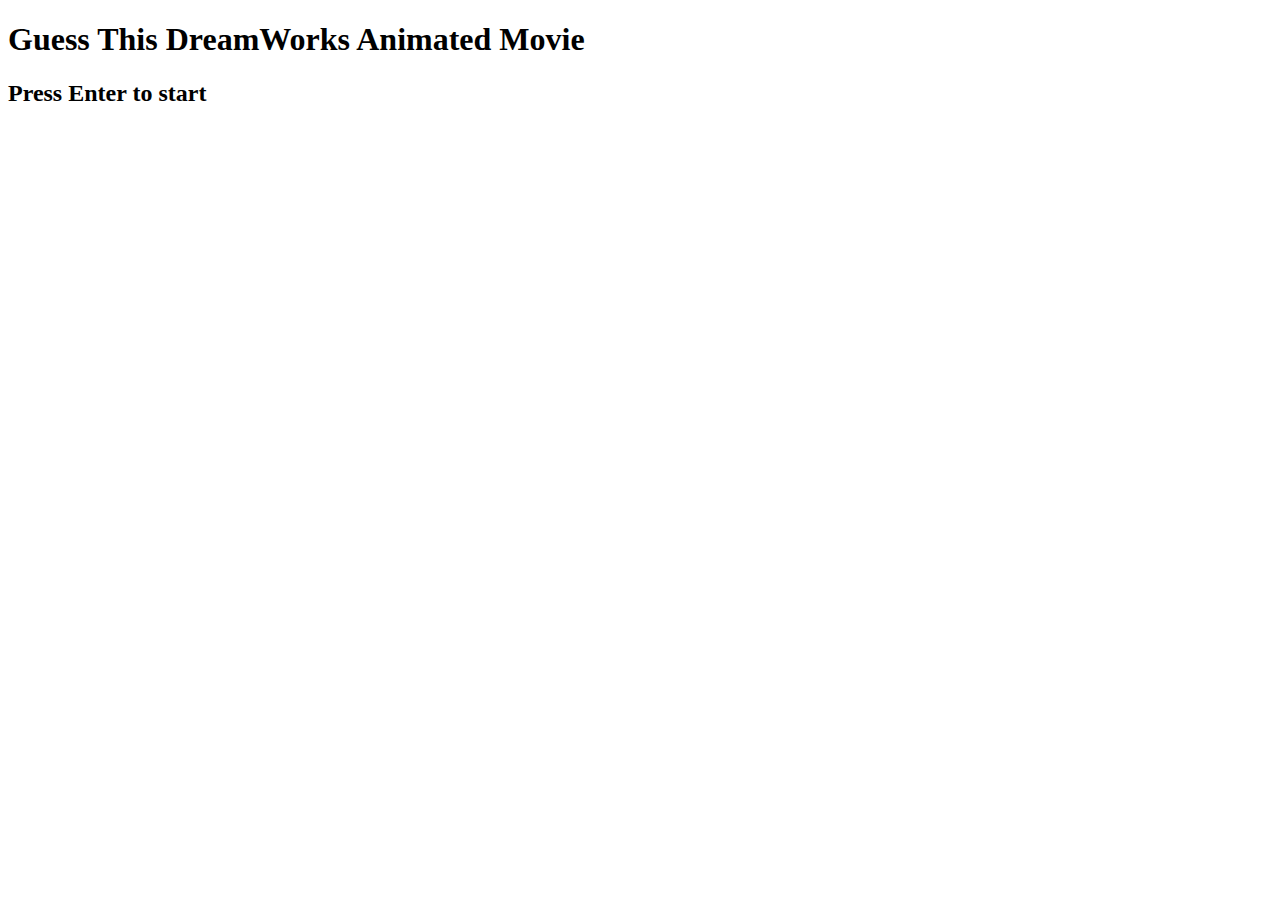
==== index.html @ 1e68320b "changed text in h2" ====
<!DOCTYPE html>
<html lang="en">
  <head>
    <meta charset="UTF-8" />
    <meta name="viewport" content="width=device-width, initial-scale=1.0" />
    <meta http-equiv="X-UA-Compatible" content="ie=edge" />
    <!-- title -->
    <title>Hangman</title>
    <!-- css links -->
    <link rel="stylesheet" href="assets/css/rest.css" />
    <link rel="stylesheet" href="assets/css/style.css" />
  </head>
  <body>
    <!-- header, text visible on page -->
    <h1>Guess This DreamWorks Animated Movie</h1>
    <h2>Press Enter to start</h2>
    <!-- id for the score -->
    <p id="score"></p>
    <!-- id for the _ to print on screen -->
    <p id="blanks"></p>
    <!-- user guess -->
    <p id="userguess"></p>
    <!-- id for wrong guesses to print -->
    <p id="wguess"></p>
    <!-- you win -->
    <p id="win"></p>
    <!-- you lose -->
    <p id="lose"></p>
    <!-- JS link -->
    <script src="assets/javascript/game2.js"></script>
  </body>
</html>
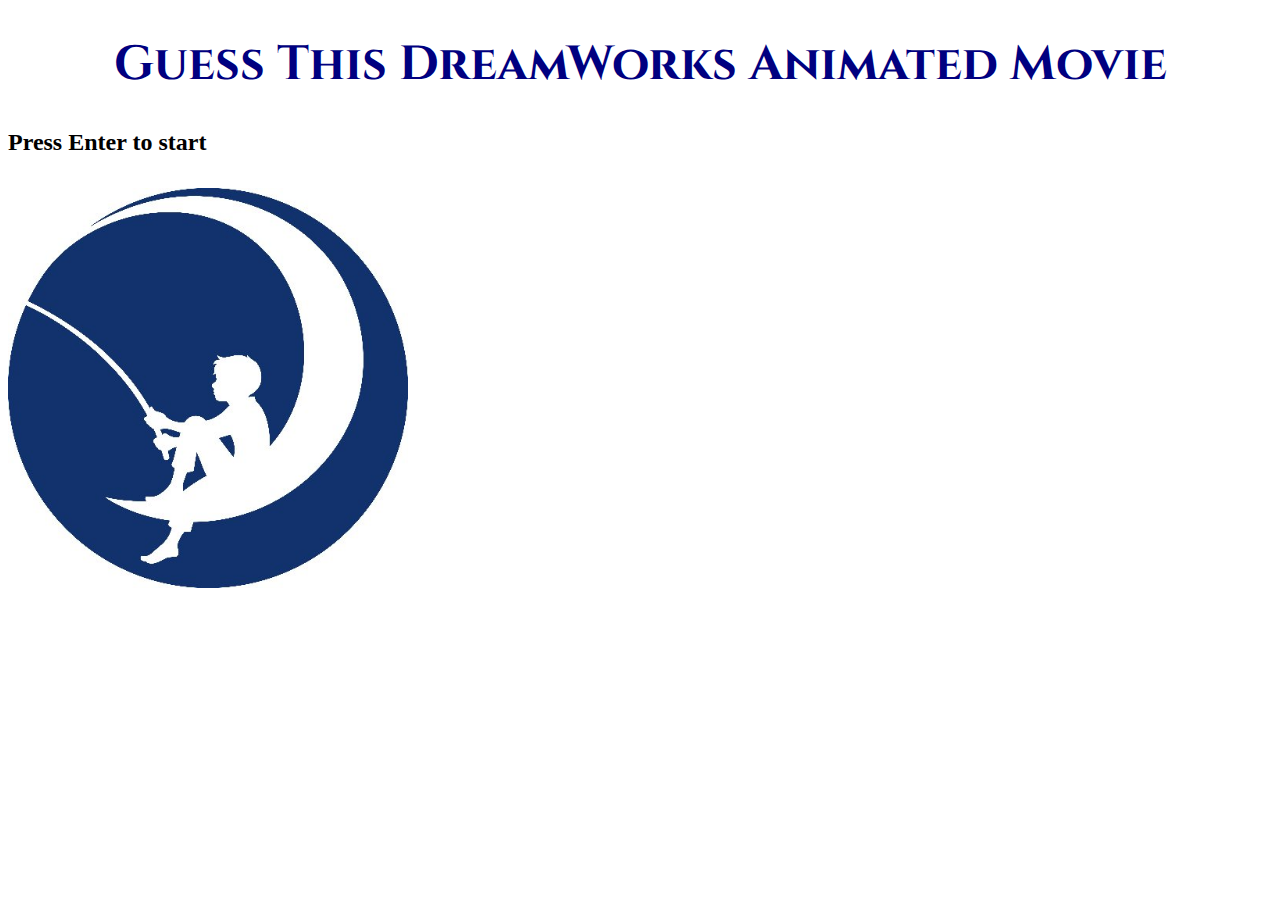
==== commit 0ef9233d: "remainging and deleting unsused files" ====
--- a/index.html
+++ b/index.html
@@ -9,24 +9,29 @@
     <!-- css links -->
     <link rel="stylesheet" href="assets/css/rest.css" />
     <link rel="stylesheet" href="assets/css/style.css" />
+    <link
+      href="https://fonts.googleapis.com/css?family=Cinzel|Handlee&display=swap"
+      rel="stylesheet"
+    />
   </head>
   <body>
     <!-- header, text visible on page -->
     <h1>Guess This DreamWorks Animated Movie</h1>
-    <h2>Press Enter to start</h2>
-    <!-- id for the score -->
-    <p id="score"></p>
+    <h2 id="start">Press Enter to start</h2>
     <!-- id for the _ to print on screen -->
     <p id="blanks"></p>
     <!-- user guess -->
     <p id="userguess"></p>
     <!-- id for wrong guesses to print -->
     <p id="wguess"></p>
+    <!-- id for the score -->
+    <p id="score"></p>
     <!-- you win -->
     <p id="win"></p>
     <!-- you lose -->
     <p id="lose"></p>
+    <img div id="logo" src="assets/images/dw_logo.jpg" />
     <!-- JS link -->
-    <script src="assets/javascript/game2.js"></script>
+    <script src="assets/javascript/game.js"></script>
   </body>
 </html>
--- a/assets/css/style.css
+++ b/assets/css/style.css
@@ -0,0 +1,15 @@
+h1 {
+  font-family: "Cinzel", serif;
+  text-align: center;
+  font-size: 36pt;
+  color: navy;
+}
+#blanks {
+  text-align: left;
+  font-size: 24pt;
+  font-family: "Handlee", cursive;
+  color: #222;
+}
+#logo {
+  width: 400px;
+}
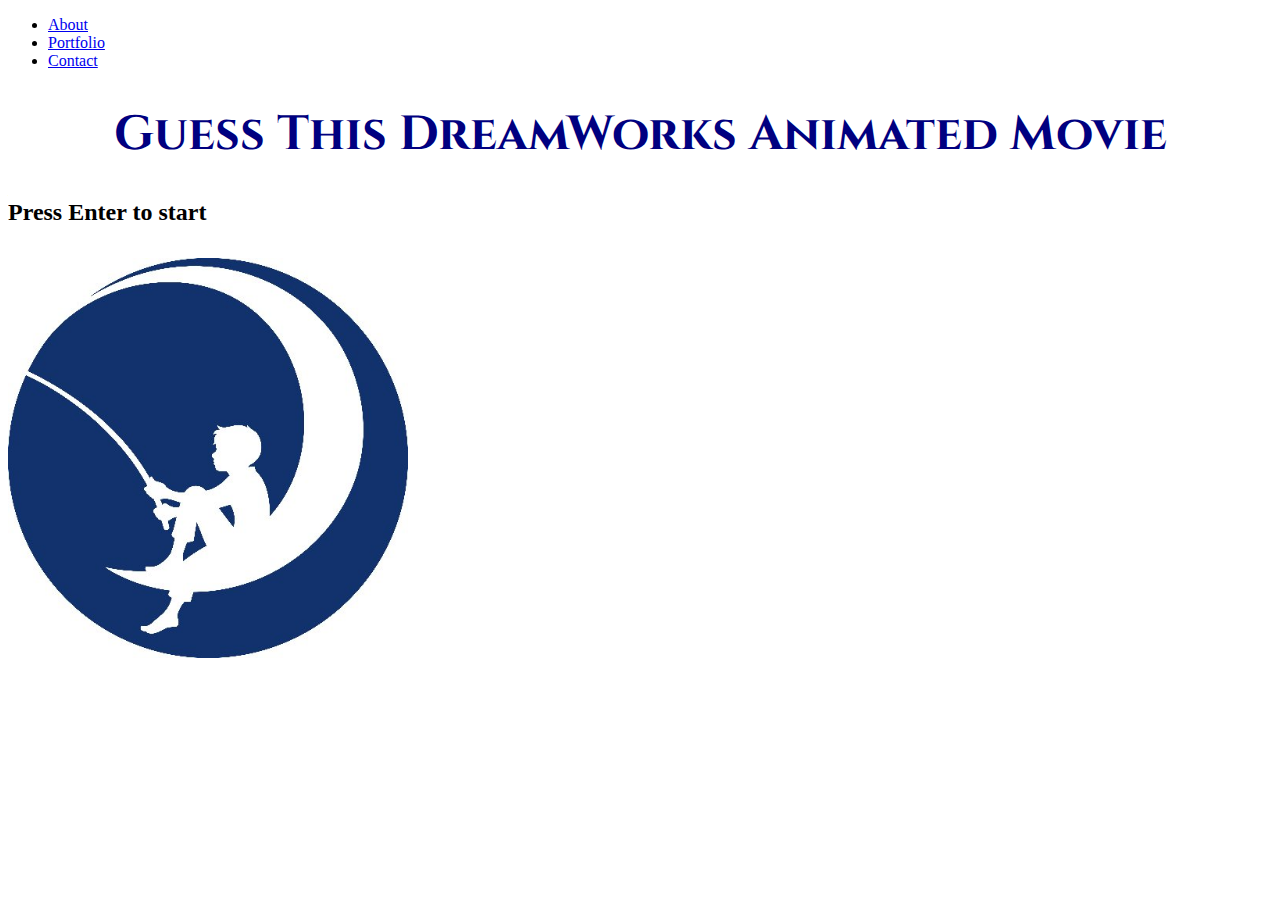
==== commit 6f0016f4: "added html blocking and a nav bar" ====
--- a/index.html
+++ b/index.html
@@ -14,23 +14,38 @@
       rel="stylesheet"
     />
   </head>
+  
   <body>
+    </head>
+    <body>
+        <header>
+            <nav>
+                    <ul>
+                        <li><a href="https://brittgalloway.github.io/Basic-Portfolio/index.html">About</a></li>
+                        <li><a href="https://brittgalloway.github.io/Basic-Portfolio/portfolio.html">Portfolio</a></li>
+                        <li><a href="https://brittgalloway.github.io/Basic-Portfolio/contact.html">Contact</a></li>
+                      </ul>
+                </nav>   
+          </header>
     <!-- header, text visible on page -->
     <h1>Guess This DreamWorks Animated Movie</h1>
-    <h2 id="start">Press Enter to start</h2>
-    <!-- id for the _ to print on screen -->
-    <p id="blanks"></p>
-    <!-- user guess -->
-    <p id="userguess"></p>
-    <!-- id for wrong guesses to print -->
-    <p id="wguess"></p>
-    <!-- id for the score -->
-    <p id="score"></p>
-    <!-- you win -->
-    <p id="win"></p>
-    <!-- you lose -->
-    <p id="lose"></p>
-    <img div id="logo" src="assets/images/dw_logo.jpg" />
+    <main>
+      <h2 id="start">Press Enter to start</h2>
+      <!-- id for the _ to print on screen -->
+      <p id="blanks"></p>
+      <!-- user guess -->
+      <p id="userguess"></p>
+      <!-- id for wrong guesses to print -->
+      <p id="wguess"></p>
+      <!-- id for the score -->
+      <p id="score"></p>
+      <!-- you win -->
+      <p id="win"></p>
+      <!-- you lose -->
+      <p id="lose"></p>
+      <img div id="logo" src="assets/images/dw_logo.jpg" />
+
+    </main>
     <!-- JS link -->
     <script src="assets/javascript/game.js"></script>
   </body>
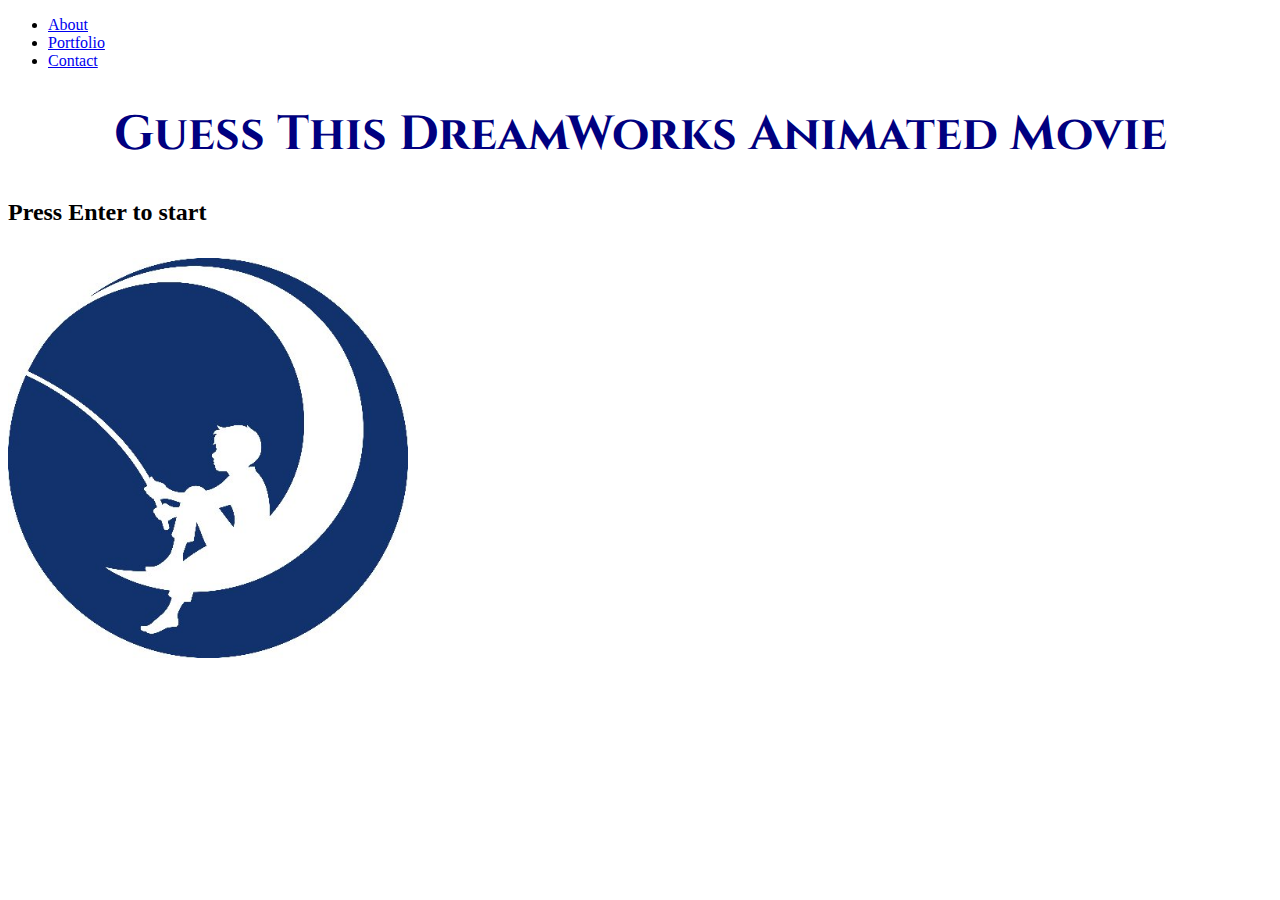
==== commit 732d327e: "added a span to wrap text elements in" ====
--- a/index.html
+++ b/index.html
@@ -32,17 +32,20 @@
     <main>
       <h2 id="start">Press Enter to start</h2>
       <!-- id for the _ to print on screen -->
-      <p id="blanks"></p>
-      <!-- user guess -->
-      <p id="userguess"></p>
-      <!-- id for wrong guesses to print -->
-      <p id="wguess"></p>
-      <!-- id for the score -->
-      <p id="score"></p>
-      <!-- you win -->
-      <p id="win"></p>
-      <!-- you lose -->
-      <p id="lose"></p>
+      <span>
+
+        <p id="blanks"></p>
+        <!-- user guess -->
+        <p id="userguess"></p>
+        <!-- id for wrong guesses to print -->
+        <p id="wguess"></p>
+        <!-- id for the score -->
+        <p id="score"></p>
+        <!-- you win -->
+        <p id="win"></p>
+        <!-- you lose -->
+        <p id="lose"></p>
+      </span>
       <img div id="logo" src="assets/images/dw_logo.jpg" />
 
     </main>
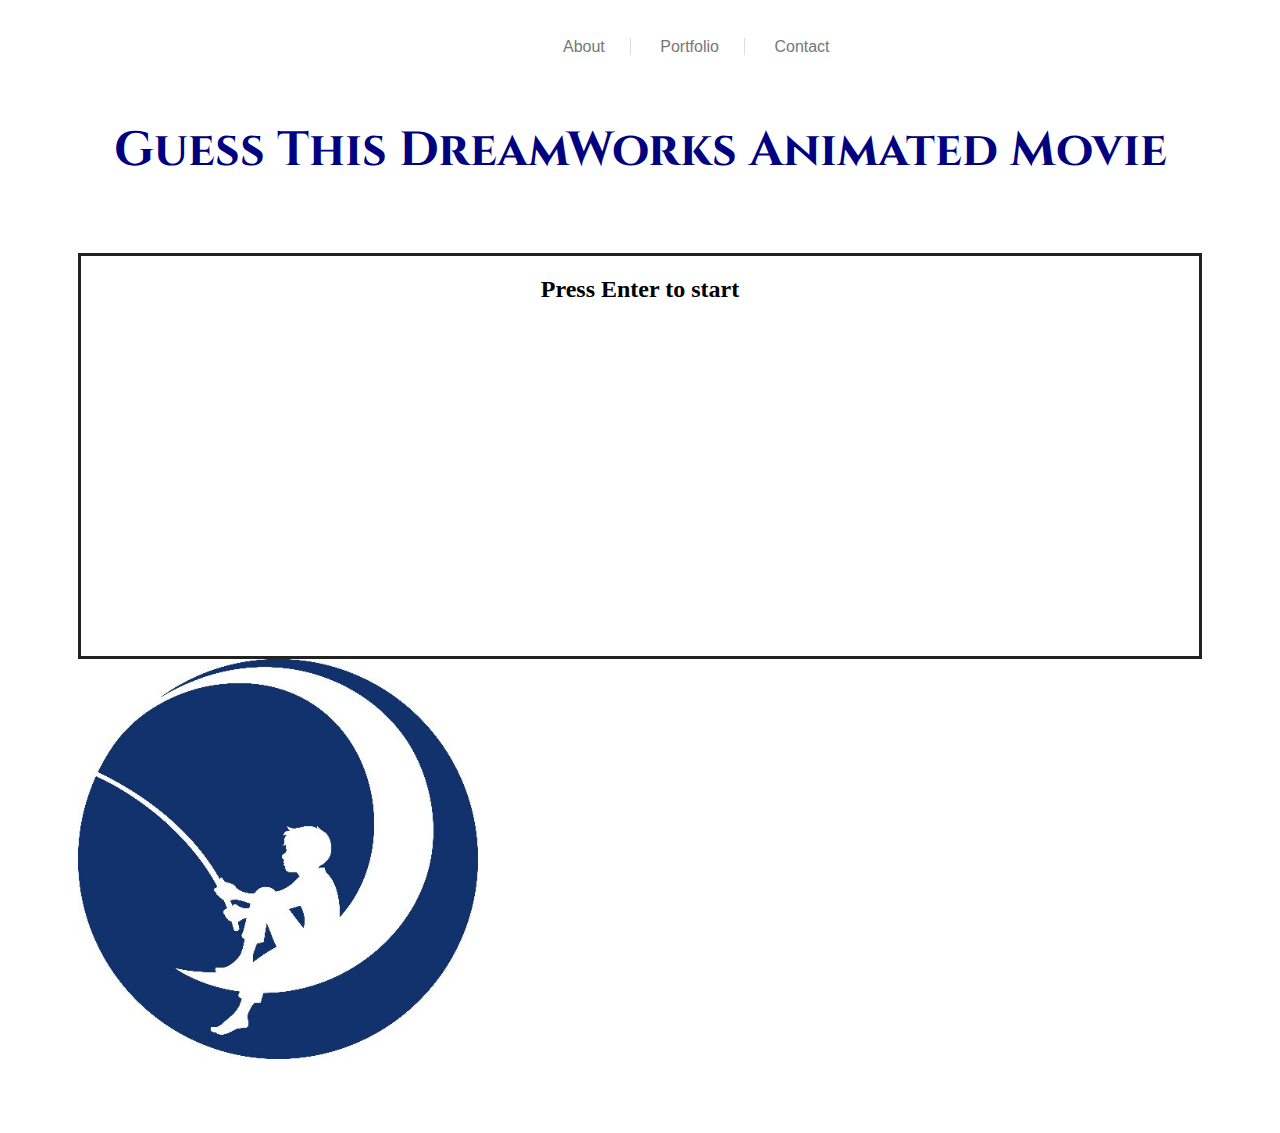
==== commit ea7a07bb: "Include h2 in aside" ====
--- a/index.html
+++ b/index.html
@@ -30,9 +30,9 @@
     <!-- header, text visible on page -->
     <h1>Guess This DreamWorks Animated Movie</h1>
     <main>
+      <aside>
       <h2 id="start">Press Enter to start</h2>
       <!-- id for the _ to print on screen -->
-      <span>
 
         <p id="blanks"></p>
         <!-- user guess -->
@@ -45,7 +45,7 @@
         <p id="win"></p>
         <!-- you lose -->
         <p id="lose"></p>
-      </span>
+      </aside>
       <img div id="logo" src="assets/images/dw_logo.jpg" />
 
     </main>
--- a/assets/css/style.css
+++ b/assets/css/style.css
@@ -1,14 +1,63 @@
+nav {
+  font-family: "Helvetica Neue", Helvetica, sans-serif;
+  color: #777777;
+  size: 18pt;
+  margin-left: 500px;
+  padding: 30px;
+  width: 100%;
+}
+ul {
+  list-style-type: none;
+  margin: 0;
+  padding: 0;
+}
+li {
+  display: inline;
+  padding: 0px 25px 0px 25px;
+  border-right: 1px solid #dddddd;
+}
+
+li:last-child {
+  border-right: none;
+}
+
+a:link {
+  font-family: "Helvetica Neue", Helvetica, sans-serif;
+  color: #777777;
+  text-decoration: none;
+}
+a:visited {
+  color: #4aaaa5;
+}
+a:hover {
+  color: #ffce6e;
+}
+main {
+  widows: 960px;
+  margin: 50px;
+  padding: 20px;
+}
 h1 {
   font-family: "Cinzel", serif;
   text-align: center;
   font-size: 36pt;
   color: navy;
 }
+h2 {
+  text-align: center;
+}
+aside {
+  border: #222;
+  widows: 400px;
+  height: 400px;
+  border-style: solid;
+}
 #blanks {
-  text-align: left;
+  text-align: right;
   font-size: 24pt;
   font-family: "Handlee", cursive;
   color: #222;
+  padding-left: 200px;
 }
 #logo {
   width: 400px;
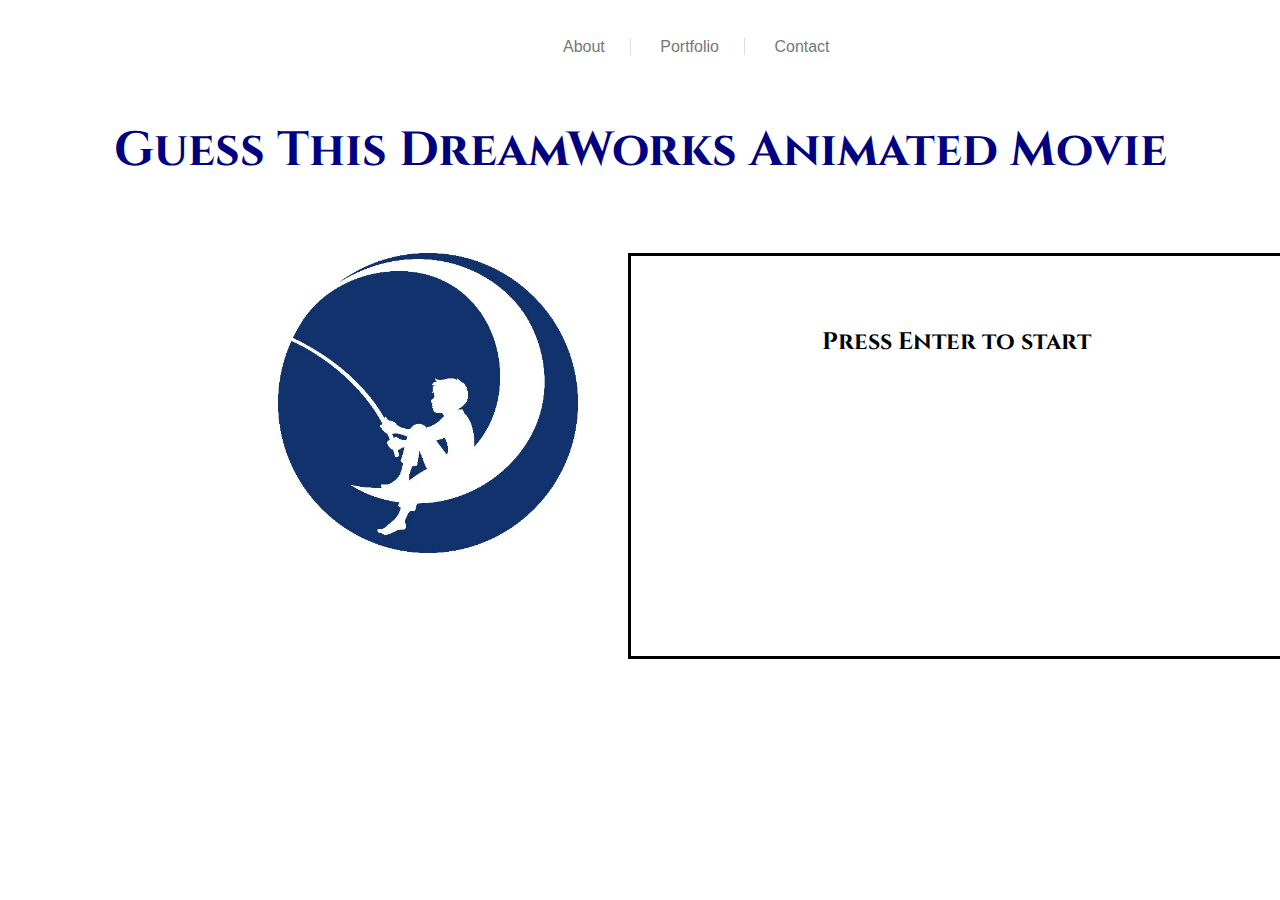
==== commit 426fd827: "adding style to text divs" ====
--- a/index.html
+++ b/index.html
@@ -30,6 +30,7 @@
     <!-- header, text visible on page -->
     <h1>Guess This DreamWorks Animated Movie</h1>
     <main>
+        <img div id="logo" src="assets/images/dw_logo.jpg" />
       <aside>
       <h2 id="start">Press Enter to start</h2>
       <!-- id for the _ to print on screen -->
@@ -46,7 +47,6 @@
         <!-- you lose -->
         <p id="lose"></p>
       </aside>
-      <img div id="logo" src="assets/images/dw_logo.jpg" />
 
     </main>
     <!-- JS link -->
--- a/assets/css/style.css
+++ b/assets/css/style.css
@@ -1,3 +1,4 @@
+/* nav bar to mimic the other pages in basic portfolio */
 nav {
   font-family: "Helvetica Neue", Helvetica, sans-serif;
   color: #777777;
@@ -32,6 +33,7 @@
 a:hover {
   color: #ffce6e;
 }
+/* accual game css */
 main {
   widows: 960px;
   margin: 50px;
@@ -44,21 +46,61 @@
   color: navy;
 }
 h2 {
+  font-family: "Cinzel", serif;
   text-align: center;
 }
+#logo {
+  width: 300px;
+  float: left;
+  margin-left: 200px;
+}
 aside {
-  border: #222;
-  widows: 400px;
-  height: 400px;
+  width: 550px;
+  height: 300px;
   border-style: solid;
+  padding: 50px;
+  margin-top: auto;
+  margin-bottom: auto;
+  margin-left: 550px;
 }
 #blanks {
-  text-align: right;
+  text-align: center;
   font-size: 24pt;
   font-family: "Handlee", cursive;
   color: #222;
-  padding-left: 200px;
 }
-#logo {
-  width: 400px;
+#userGuess {
+  text-align: left;
+  font-size: 18pt;
+  font-family: "Handlee", cursive;
+  color: #222;
+  padding: 10px 20px 10px 20px;
 }
+#wguess {
+  text-align: left;
+  font-size: 18pt;
+  font-family: "Handlee", cursive;
+  color: #222;
+  padding: 10px 20px 10px 20px;
+}
+#score {
+  text-align: left;
+  font-size: 18pt;
+  font-family: "Handlee", cursive;
+  color: #222;
+  padding: 10px 20px 10px 20px;
+}
+#win {
+  text-align: center;
+  font-size: 18pt;
+  font-family: "Handlee", cursive;
+  color: #222;
+  padding: 10px 20px 10px 20px;
+}
+#lose {
+  text-align: center;
+  font-size: 18pt;
+  font-family: "Handlee", cursive;
+  color: #222;
+  padding: 10px 20px 10px 20px;
+}
